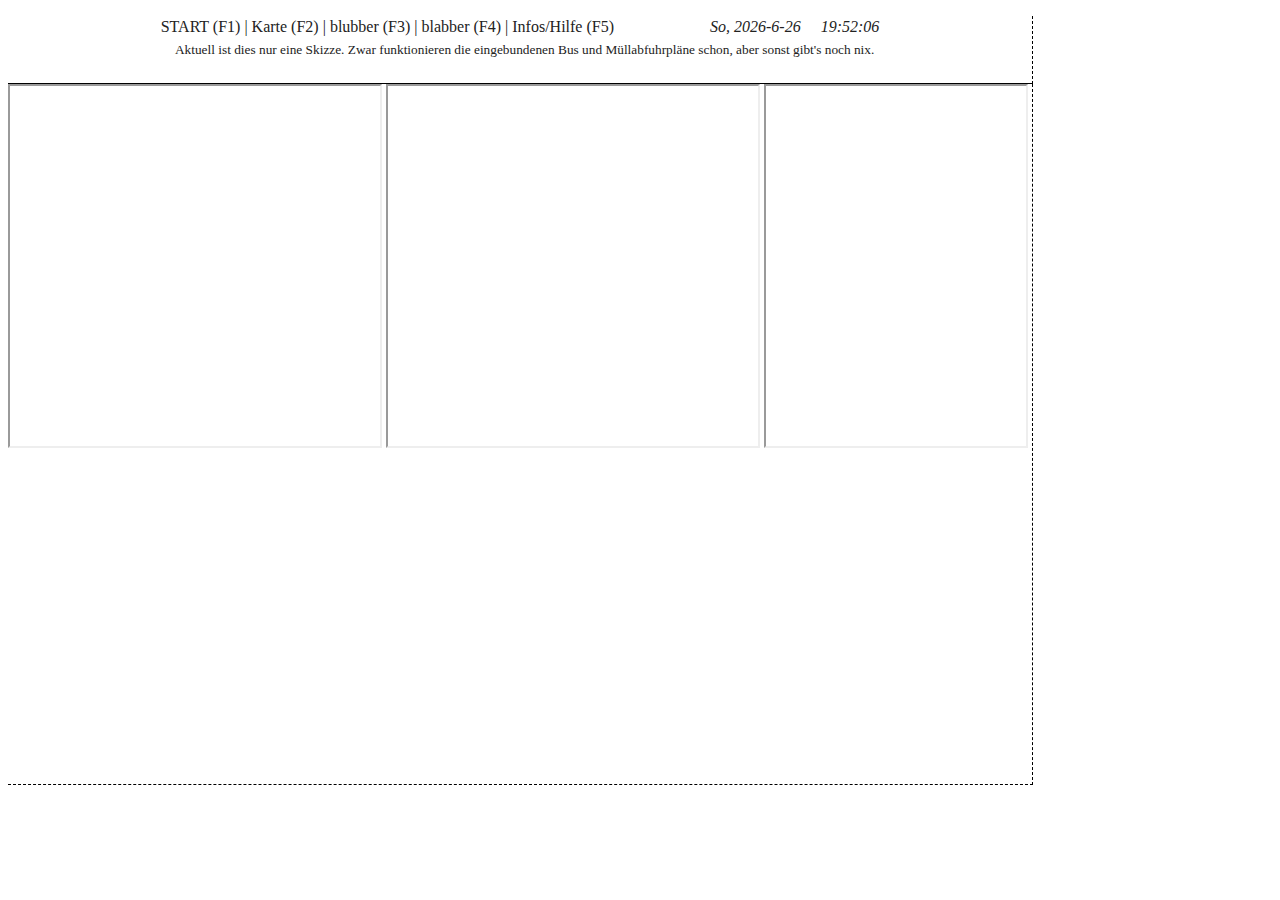
==== index.html @ 0fccfab7 "renamed w61.html to index.html." ====
<!DOCTYPE html>
<!--[if lt IE 7]>      <html class="no-js lt-ie9 lt-ie8 lt-ie7"> <![endif]-->
<!--[if IE 7]>         <html class="no-js lt-ie9 lt-ie8"> <![endif]-->
<!--[if IE 8]>         <html class="no-js lt-ie9"> <![endif]-->
<!--[if gt IE 8]><!--> <html class="no-js"> <!--<![endif]-->
    <head>
        <meta charset="utf-8">
        <meta http-equiv="X-UA-Compatible" content="IE=edge,chrome=1">
        <title>w61 portal</title>
        <meta name="description" content="">
        <meta name="viewport" content="width=device-width">

        <!-- Place favicon.ico and apple-touch-icon.png in the root directory -->

        <link rel="stylesheet" href="css/normalize.css">
        <link rel="stylesheet" href="css/main.css">
        <script src="js/vendor/modernizr-2.6.2.min.js"></script>

    </head>
    <body>
        <!--[if lt IE 7]>
            <p class="chromeframe">You are using an <strong>outdated</strong> browser. Please <a href="http://browsehappy.com/">upgrade your browser</a> or <a href="http://www.google.com/chromeframe/?redirect=true">activate Google Chrome Frame</a> to improve your experience.</p>
        <![endif]-->

        <div class="menu">
                <p align="center"> START (F1) | Karte (F2) | blubber (F3) | blabber (F4) | Infos/Hilfe (F5)
                &nbsp;&nbsp;&nbsp;&nbsp;&nbsp;&nbsp;&nbsp;&nbsp;&nbsp;&nbsp;&nbsp;&nbsp;&nbsp;&nbsp;&nbsp;&nbsp;&nbsp;&nbsp;&nbsp;&nbsp;&nbsp;&nbsp;
                <i> <span id="clock"></span> </i>
                <br />
                <small>&nbsp;&nbsp; Aktuell ist dies nur eine Skizze. Zwar funktionieren die eingebundenen Bus und Müllabfuhrpläne schon, aber sonst gibt's noch nix.</small></p>
        </div>

        <div class="tabs">

                <div class="box">

                <!-- Busabfahrtsanzeige -->
                <iframe src="http://h.fs-et.de/1351" width="370px"  height="360px" scrolling="no" border="none"></iframe>
                <iframe src="http://h.fs-et.de/1350" width="370px"  height="360px" scrolling="no" border="none"></iframe>
                <!-- Müllkalender -->
                <iframe src="https://www.google.com/calendar/embed?title=Zone%2010%2C%20Restm%C3%BCll%202-w%C3%B6chig&amp;showPrint=0&amp;showTabs=0&amp;showCalendars=0&amp;mode=AGENDA&amp;height=360&amp;wkst=2&amp;bgcolor=%23ffff33&amp;src=ljjivf9np37gdl24oqcu19ifb0%40group.calendar.google.com&amp;color=%23875509&amp;ctz=Europe%2FBerlin" width="260px" height="360px" scrolling="no" border="none"></iframe>

                </div>

                <div class="bus">
                </div>
                <div class="garbage">
                </div>

                <div class="clear"></div>

        </div>

        <script src="//ajax.googleapis.com/ajax/libs/jquery/1.9.1/jquery.min.js"></script>
        <script>window.jQuery || document.write('<script src="js/vendor/jquery-1.9.1.min.js"><\/script>')</script>
        <script src="js/vendor/jquery-1.9.1.min.js"></script>
        <script src="js/plugins.js"></script>
        <script src="js/main.js"></script>
        <script type="text/javascript" src="js/date_time.js"></script>

        <script type="text/javascript">window.onload = myclock('clock');</script>

    </body>
</html>
---- css/main.css ----
/*
 * HTML5 Boilerplate
 *
 * What follows is the result of much research on cross-browser styling.
 * Credit left inline and big thanks to Nicolas Gallagher, Jonathan Neal,
 * Kroc Camen, and the H5BP dev community and team.
 */

/* ==========================================================================
   Base styles: opinionated defaults
   ========================================================================== */

html,
button,
input,
select,
textarea {
    color: #222;
}

body {
    font-size: 1em;
    line-height: 1.4;
}

/*
 * Remove text-shadow in selection highlight: h5bp.com/i
 * These selection rule sets have to be separate.
 * Customize the background color to match your design.
 */

::-moz-selection {
    background: #b3d4fc;
    text-shadow: none;
}

::selection {
    background: #b3d4fc;
    text-shadow: none;
}

/*
 * A better looking default horizontal rule
 */

hr {
    display: block;
    height: 1px;
    border: 0;
    border-top: 1px solid #ccc;
    margin: 1em 0;
    padding: 0;
}

/*
 * Remove the gap between images and the bottom of their containers: h5bp.com/i/440
 */

img {
    vertical-align: middle;
}

/*
 * Remove default fieldset styles.
 */

fieldset {
    border: 0;
    margin: 0;
    padding: 0;
}

/*
 * Allow only vertical resizing of textareas.
 */

textarea {
    resize: vertical;
}

/* ==========================================================================
   Chrome Frame prompt
   ========================================================================== */

.chromeframe {
    margin: 0.2em 0;
    background: #ccc;
    color: #000;
    padding: 0.2em 0;
}

/* ==========================================================================
   Author's custom styles
   ========================================================================== */


.menu {
    width: 1024px;
    height: 67px;
    border-bottom: 1px solid black;
    border-right:  1px dashed black;
}

.tabs {
    width: 1024px;
    height: 700px;
    border-bottom: 1px dashed black;
    border-right:  1px dashed black;
 }

.box {
    float: left;
}

.bus. {
    float: left;
}

.garbage {
    float: right;
    overflow: hidden;
}

.clear     {
    clear:both;
}

/* ==========================================================================
   Helper classes
   ========================================================================== */

/*
 * Image replacement
 */

.ir {
    background-color: transparent;
    border: 0;
    overflow: hidden;
    /* IE 6/7 fallback */
    *text-indent: -9999px;
}

.ir:before {
    content: "";
    display: block;
    width: 0;
    height: 150%;
}

/*
 * Hide from both screenreaders and browsers: h5bp.com/u
 */

.hidden {
    display: none !important;
    visibility: hidden;
}

/*
 * Hide only visually, but have it available for screenreaders: h5bp.com/v
 */

.visuallyhidden {
    border: 0;
    clip: rect(0 0 0 0);
    height: 1px;
    margin: -1px;
    overflow: hidden;
    padding: 0;
    position: absolute;
    width: 1px;
}

/*
 * Extends the .visuallyhidden class to allow the element to be focusable
 * when navigated to via the keyboard: h5bp.com/p
 */

.visuallyhidden.focusable:active,
.visuallyhidden.focusable:focus {
    clip: auto;
    height: auto;
    margin: 0;
    overflow: visible;
    position: static;
    width: auto;
}

/*
 * Hide visually and from screenreaders, but maintain layout
 */

.invisible {
    visibility: hidden;
}

/*
 * Clearfix: contain floats
 *
 * For modern browsers
 * 1. The space content is one way to avoid an Opera bug when the
 *    `contenteditable` attribute is included anywhere else in the document.
 *    Otherwise it causes space to appear at the top and bottom of elements
 *    that receive the `clearfix` class.
 * 2. The use of `table` rather than `block` is only necessary if using
 *    `:before` to contain the top-margins of child elements.
 */

.clearfix:before,
.clearfix:after {
    content: " "; /* 1 */
    display: table; /* 2 */
}

.clearfix:after {
    clear: both;
}

/*
 * For IE 6/7 only
 * Include this rule to trigger hasLayout and contain floats.
 */

.clearfix {
    *zoom: 1;
}

/* ==========================================================================
   EXAMPLE Media Queries for Responsive Design.
   These examples override the primary ('mobile first') styles.
   Modify as content requires.
   ========================================================================== */

@media only screen and (min-width: 35em) {
    /* Style adjustments for viewports that meet the condition */
}

@media print,
       (-o-min-device-pixel-ratio: 5/4),
       (-webkit-min-device-pixel-ratio: 1.25),
       (min-resolution: 120dpi) {
    /* Style adjustments for high resolution devices */
}

/* ==========================================================================
   Print styles.
   Inlined to avoid required HTTP connection: h5bp.com/r
   ========================================================================== */

@media print {
    * {
        background: transparent !important;
        color: #000 !important; /* Black prints faster: h5bp.com/s */
        box-shadow: none !important;
        text-shadow: none !important;
    }

    a,
    a:visited {
        text-decoration: underline;
    }

    a[href]:after {
        content: " (" attr(href) ")";
    }

    abbr[title]:after {
        content: " (" attr(title) ")";
    }

    /*
     * Don't show links for images, or javascript/internal links
     */

    .ir a:after,
    a[href^="javascript:"]:after,
    a[href^="#"]:after {
        content: "";
    }

    pre,
    blockquote {
        border: 1px solid #999;
        page-break-inside: avoid;
    }

    thead {
        display: table-header-group; /* h5bp.com/t */
    }

    tr,
    img {
        page-break-inside: avoid;
    }

    img {
        max-width: 100% !important;
    }

    @page {
        margin: 0.5cm;
    }

    p,
    h2,
    h3 {
        orphans: 3;
        widows: 3;
    }

    h2,
    h3 {
        page-break-after: avoid;
    }
}
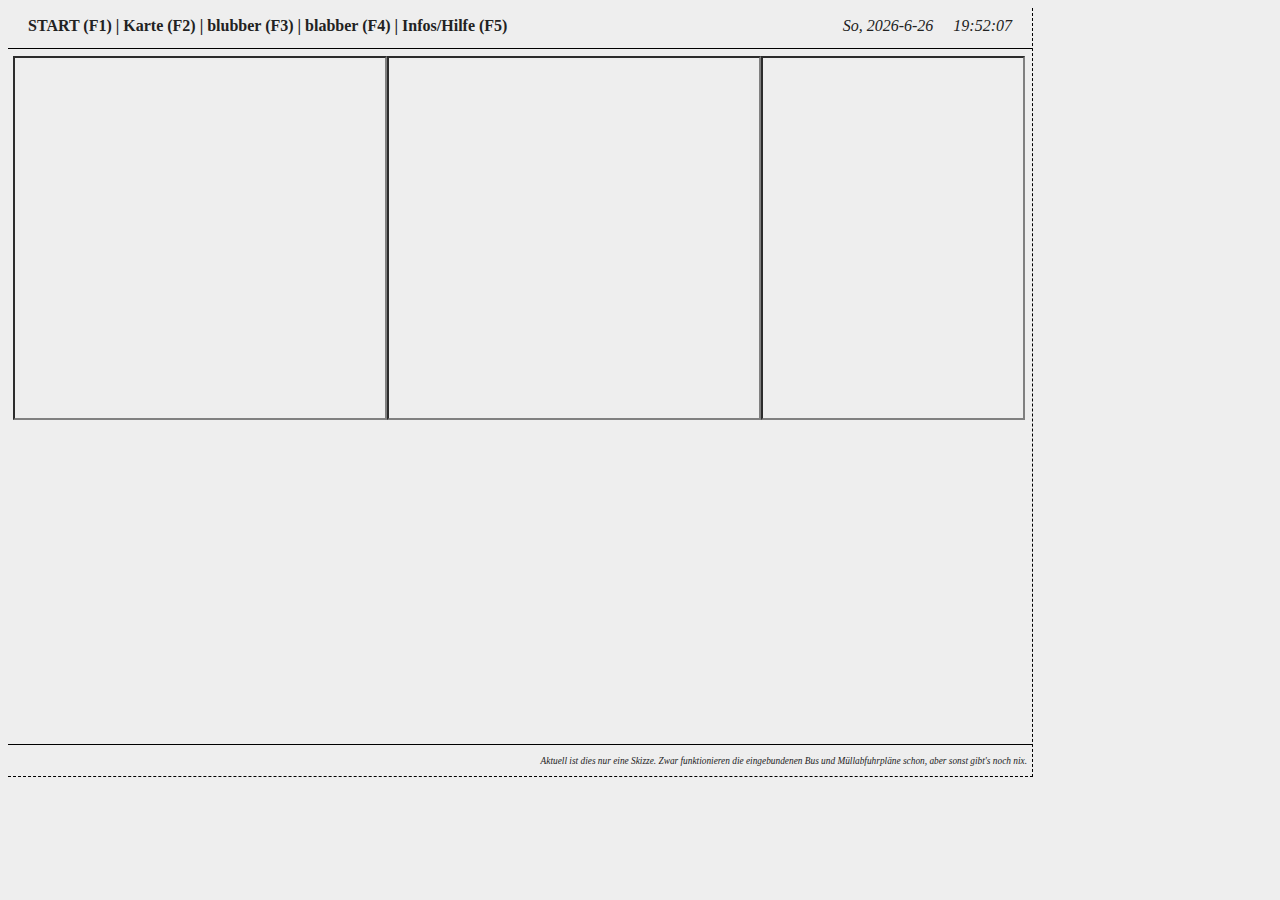
==== commit 3392749c: "tagging and beautification." ====
--- a/index.html
+++ b/index.html
@@ -18,27 +18,30 @@
 
     </head>
     <body>
+
         <!--[if lt IE 7]>
             <p class="chromeframe">You are using an <strong>outdated</strong> browser. Please <a href="http://browsehappy.com/">upgrade your browser</a> or <a href="http://www.google.com/chromeframe/?redirect=true">activate Google Chrome Frame</a> to improve your experience.</p>
         <![endif]-->
 
-        <div class="menu">
-                <p align="center"> START (F1) | Karte (F2) | blubber (F3) | blabber (F4) | Infos/Hilfe (F5)
-                &nbsp;&nbsp;&nbsp;&nbsp;&nbsp;&nbsp;&nbsp;&nbsp;&nbsp;&nbsp;&nbsp;&nbsp;&nbsp;&nbsp;&nbsp;&nbsp;&nbsp;&nbsp;&nbsp;&nbsp;&nbsp;&nbsp;
-                <i> <span id="clock"></span> </i>
-                <br />
-                <small>&nbsp;&nbsp; Aktuell ist dies nur eine Skizze. Zwar funktionieren die eingebundenen Bus und Müllabfuhrpläne schon, aber sonst gibt's noch nix.</small></p>
-        </div>
+        <header id="topbar" class="body">
+                <nav id="menu">
+                        <span id="menulist"><strong>START (F1) | Karte (F2) | blubber (F3) | blabber (F4) | Infos/Hilfe (F5)</strong></span>
+                </nav>
+                <div id="indicator">
+                        <i><span id="clock"></span></i>
+                </div>
+        </header>
 
-        <div class="tabs">
+        <section id="tabs" class="body">
 
-                <div class="box">
+                <div class="boxrow">
 
-                <!-- Busabfahrtsanzeige -->
-                <iframe src="http://h.fs-et.de/1351" width="370px"  height="360px" scrolling="no" border="none"></iframe>
-                <iframe src="http://h.fs-et.de/1350" width="370px"  height="360px" scrolling="no" border="none"></iframe>
-                <!-- Müllkalender -->
-                <iframe src="https://www.google.com/calendar/embed?title=Zone%2010%2C%20Restm%C3%BCll%202-w%C3%B6chig&amp;showPrint=0&amp;showTabs=0&amp;showCalendars=0&amp;mode=AGENDA&amp;height=360&amp;wkst=2&amp;bgcolor=%23ffff33&amp;src=ljjivf9np37gdl24oqcu19ifb0%40group.calendar.google.com&amp;color=%23875509&amp;ctz=Europe%2FBerlin" width="260px" height="360px" scrolling="no" border="none"></iframe>
+                        <!-- Busabfahrtsanzeige -->
+                        <iframe class="box bus" src="http://h.fs-et.de/1351" width="370px"  height="360px" scrolling="no"></iframe>
+                        <iframe class="box bus" src="http://h.fs-et.de/1350" width="370px"  height="360px" scrolling="no"></iframe>
+
+                        <!-- Müllkalender -->
+                        <iframe class="box garbage" src="https://www.google.com/calendar/embed?title=Zone%2010%2C%20Restm%C3%BCll%202-w%C3%B6chig&amp;showPrint=0&amp;showTabs=0&amp;showCalendars=0&amp;mode=AGENDA&amp;height=360&amp;wkst=2&amp;bgcolor=%23ffff33&amp;src=ljjivf9np37gdl24oqcu19ifb0%40group.calendar.google.com&amp;color=%23875509&amp;ctz=Europe%2FBerlin" width="260px" height="360px" scrolling="no"></iframe>
 
                 </div>
 
@@ -49,15 +52,20 @@
 
                 <div class="clear"></div>
 
-        </div>
+        </section>
+
+        <footer id="bottomline" class="body">
+                <span id="info" align="center"><small><i>Aktuell ist dies nur eine Skizze. Zwar funktionieren die eingebundenen Bus und Müllabfuhrpläne schon, aber sonst gibt's noch nix.</i></small></span>
+        </footer>
+
 
         <script src="//ajax.googleapis.com/ajax/libs/jquery/1.9.1/jquery.min.js"></script>
         <script>window.jQuery || document.write('<script src="js/vendor/jquery-1.9.1.min.js"><\/script>')</script>
         <script src="js/vendor/jquery-1.9.1.min.js"></script>
         <script src="js/plugins.js"></script>
         <script src="js/main.js"></script>
+
         <script type="text/javascript" src="js/date_time.js"></script>
-
         <script type="text/javascript">window.onload = myclock('clock');</script>
 
     </body>
--- a/css/main.css
+++ b/css/main.css
@@ -20,7 +20,7 @@
 
 body {
     font-size: 1em;
-    line-height: 1.4;
+    line-height: 1;
 }
 
 /*
@@ -93,36 +93,86 @@
    Author's custom styles
    ========================================================================== */
 
-
-.menu {
+body {
     width: 1024px;
-    height: 67px;
+    height: 768px;
+    overflow: hidden;
+    background-color: #EEEEEE;
+    border-right:  1px dashed black;
+    border-bottom:  1px dashed black;
+}
+::-webkit-scrollbar {
+    display: none;
+}
+
+.body {
+    margin: 0;
+    width: 1024px;
+}
+
+#topbar {
+    height: 40px;
     border-bottom: 1px solid black;
-    border-right:  1px dashed black;
-}
-
-.tabs {
-    width: 1024px;
-    height: 700px;
-    border-bottom: 1px dashed black;
-    border-right:  1px dashed black;
- }
+    margin-bottom: 5px;
+}
+
+#topbar p {
+    line-height: 80%;
+}
+
+#menu {
+    height: 40px;
+    width: 760px;
+    float: left;
+}
+
+#menulist {
+    float: left;
+    padding-left: 20px;
+    padding-top: 10px;
+}
+
+#indicator {
+    width: 274;
+    float: right;
+}
+
+#clock {
+    float: right;
+    padding-right: 20px;
+    padding-top: 10px;
+}
+
+#tabs {
+    height: 690px;
+    border-bottom: 1px solid black;
+}
+
+#bottomline {
+    height: 26px;
+    margin-top: 5px;
+
+}
+
+#info {
+    font-size: 0.7em;
+    float: right;
+    padding-right: 5px;
+    padding-top:  5px;
+}
+
+.boxrow {
+    width: 99%;
+    margin: 0px auto;
+}
 
 .box {
     float: left;
-}
-
-.bus. {
-    float: left;
-}
-
-.garbage {
-    float: right;
-    overflow: hidden;
-}
-
-.clear     {
-    clear:both;
+    margin: 2px auto;
+    border: 2px inset grey;
+}
+
+.bus {
 }
 
 /* ==========================================================================
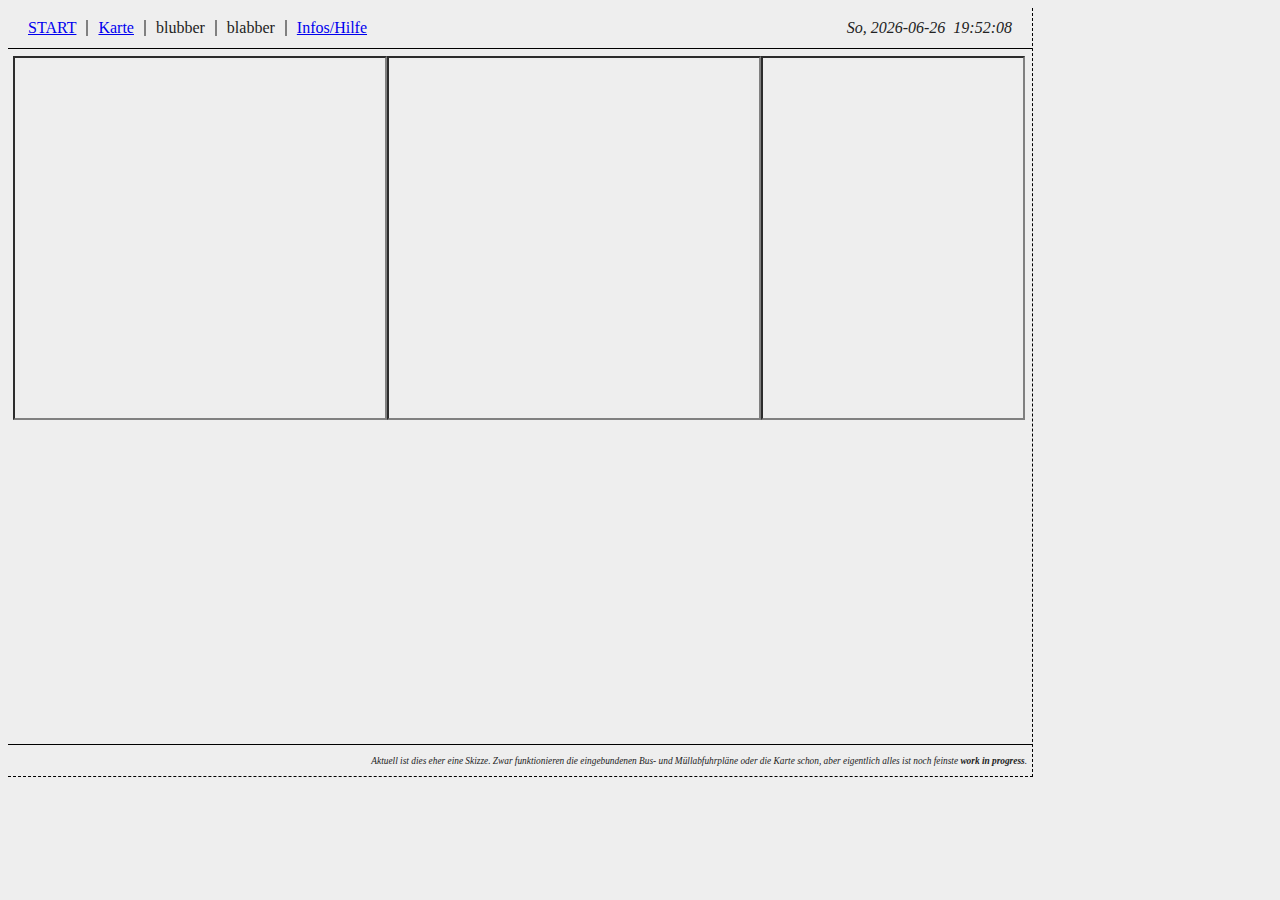
==== commit 8699669a: "some html/css nicing." ====
--- a/index.html
+++ b/index.html
@@ -25,10 +25,16 @@
 
         <header id="topbar" class="body">
                 <nav id="menu">
-                        <span id="menulist"><strong>START (F1) | Karte (F2) | blubber (F3) | blabber (F4) | Infos/Hilfe (F5)</strong></span>
+                        <ul>
+				<li><a href="index.html">START</a></li>
+                                <li><a href="map.html">Karte</a></li>
+                                <li>blubber</li>
+                                <li>blabber</li>
+                                <li><a href="info.html">Infos/Hilfe</a></li>
+			</ul>
                 </nav>
                 <div id="indicator">
-                        <i><span id="clock"></span></i>
+                        <span id="clock"></span>
                 </div>
         </header>
 
@@ -37,8 +43,8 @@
                 <div class="boxrow">
 
                         <!-- Busabfahrtsanzeige -->
-                        <iframe class="box bus" src="http://h.fs-et.de/1351" width="370px"  height="360px" scrolling="no"></iframe>
-                        <iframe class="box bus" src="http://h.fs-et.de/1350" width="370px"  height="360px" scrolling="no"></iframe>
+                        <iframe seamless class="box bus" src="http://h.fs-et.de/1351" width="370px"  height="360px" scrolling="no"></iframe>
+                        <iframe seamless class="box bus" src="http://h.fs-et.de/1350" width="370px"  height="360px" scrolling="no"></iframe>
 
                         <!-- Müllkalender -->
                         <iframe class="box garbage" src="https://www.google.com/calendar/embed?title=Zone%2010%2C%20Restm%C3%BCll%202-w%C3%B6chig&amp;showPrint=0&amp;showTabs=0&amp;showCalendars=0&amp;mode=AGENDA&amp;height=360&amp;wkst=2&amp;bgcolor=%23ffff33&amp;src=ljjivf9np37gdl24oqcu19ifb0%40group.calendar.google.com&amp;color=%23875509&amp;ctz=Europe%2FBerlin" width="260px" height="360px" scrolling="no"></iframe>
@@ -55,7 +61,7 @@
         </section>
 
         <footer id="bottomline" class="body">
-                <span id="info" align="center"><small><i>Aktuell ist dies nur eine Skizze. Zwar funktionieren die eingebundenen Bus und Müllabfuhrpläne schon, aber sonst gibt's noch nix.</i></small></span>
+                <span id="info" align="center"><small><em>Aktuell ist dies eher eine Skizze. Zwar funktionieren die eingebundenen Bus- und Müllabfuhrpläne oder die Karte schon, aber eigentlich alles ist noch feinste <strong>work in progress</strong>.</em></small></span>
         </footer>
 
 
--- a/css/main.css
+++ b/css/main.css
@@ -126,10 +126,29 @@
     float: left;
 }
 
-#menulist {
+#topbar nav ul {
     float: left;
+    padding: 0;
+    padding-top: 12px;
     padding-left: 20px;
-    padding-top: 10px;
+    list-style: none;
+    margin: 0 auto;
+}
+
+#topbar nav li {
+    float: left;
+    display: inline;
+    margin: 0;
+    border: 0;
+    padding: 0;
+    margin-right: 10px;
+    border-right: 2px solid grey;
+    padding-right: 10px
+}
+#topbar nav li:last-child {
+    margin: 0;
+    border: 0;
+    padding: 0;
 }
 
 #indicator {
@@ -139,8 +158,9 @@
 
 #clock {
     float: right;
+    margin: 0 auto;
     padding-right: 20px;
-    padding-top: 10px;
+    padding-top: 12px;
 }
 
 #tabs {
@@ -172,8 +192,16 @@
     border: 2px inset grey;
 }
 
-.bus {
-}
+#map {
+    width: 99%;
+    margin: auto;
+}
+
+#menulist a {
+   text-decoration: none;
+   color: #555555;
+}
+
 
 /* ==========================================================================
    Helper classes
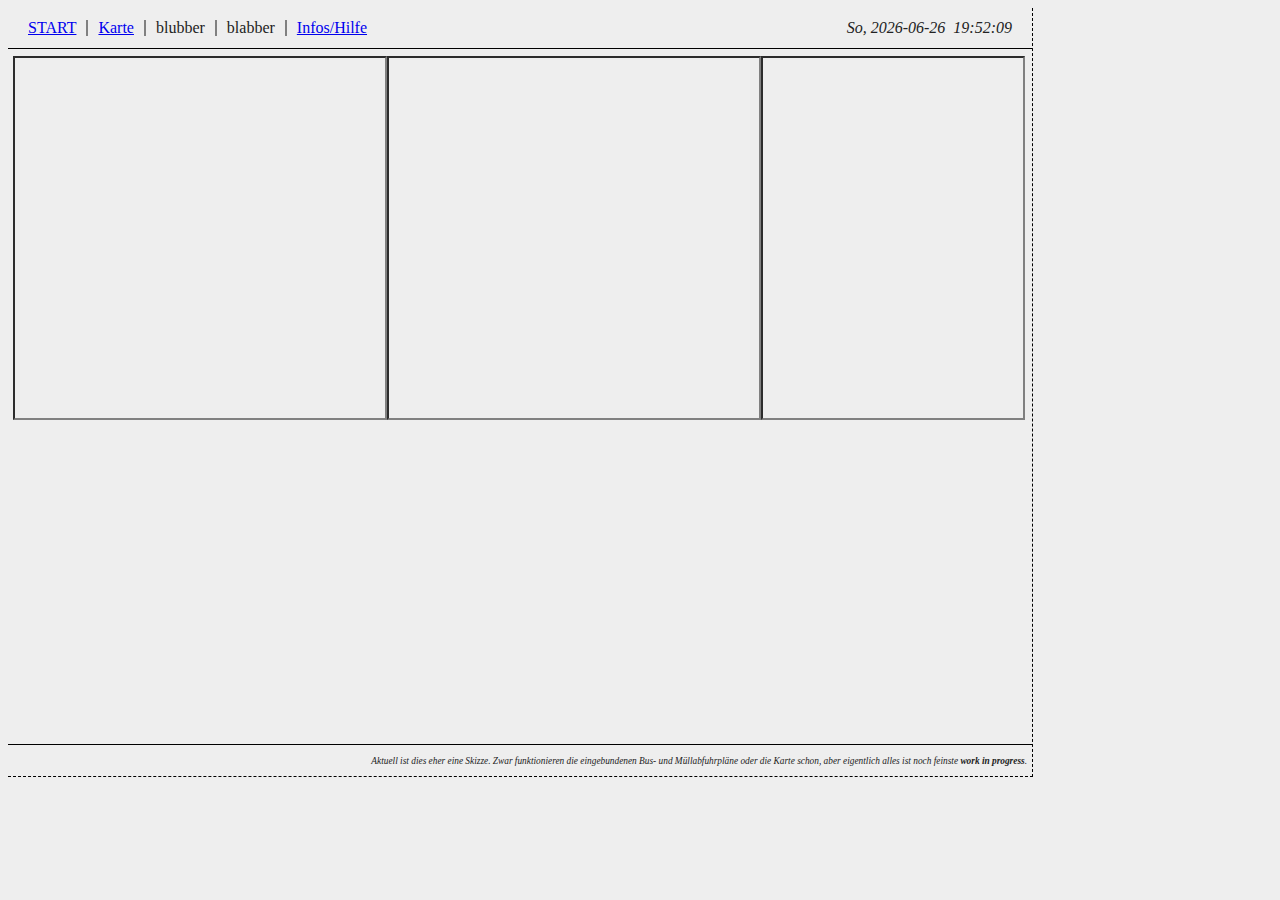
==== commit ce24e032: "moved to client side includes using JavaScript." ====
--- a/index.html
+++ b/index.html
@@ -16,6 +16,8 @@
         <link rel="stylesheet" href="css/main.css">
         <script src="js/vendor/modernizr-2.6.2.min.js"></script>
 
+        <script type="text/javascript" src="js/includes.js"></script>
+
     </head>
     <body>
 
@@ -23,20 +25,7 @@
             <p class="chromeframe">You are using an <strong>outdated</strong> browser. Please <a href="http://browsehappy.com/">upgrade your browser</a> or <a href="http://www.google.com/chromeframe/?redirect=true">activate Google Chrome Frame</a> to improve your experience.</p>
         <![endif]-->
 
-        <header id="topbar" class="body">
-                <nav id="menu">
-                        <ul>
-				<li><a href="index.html">START</a></li>
-                                <li><a href="map.html">Karte</a></li>
-                                <li>blubber</li>
-                                <li>blabber</li>
-                                <li><a href="info.html">Infos/Hilfe</a></li>
-			</ul>
-                </nav>
-                <div id="indicator">
-                        <span id="clock"></span>
-                </div>
-        </header>
+        <script type="text/javascript"> include('topbar'); </script>
 
         <section id="tabs" class="body">
 
@@ -60,9 +49,7 @@
 
         </section>
 
-        <footer id="bottomline" class="body">
-                <span id="info" align="center"><small><em>Aktuell ist dies eher eine Skizze. Zwar funktionieren die eingebundenen Bus- und Müllabfuhrpläne oder die Karte schon, aber eigentlich alles ist noch feinste <strong>work in progress</strong>.</em></small></span>
-        </footer>
+        <script type="text/javascript"> include('bottomline'); </script>
 
 
         <script src="//ajax.googleapis.com/ajax/libs/jquery/1.9.1/jquery.min.js"></script>
